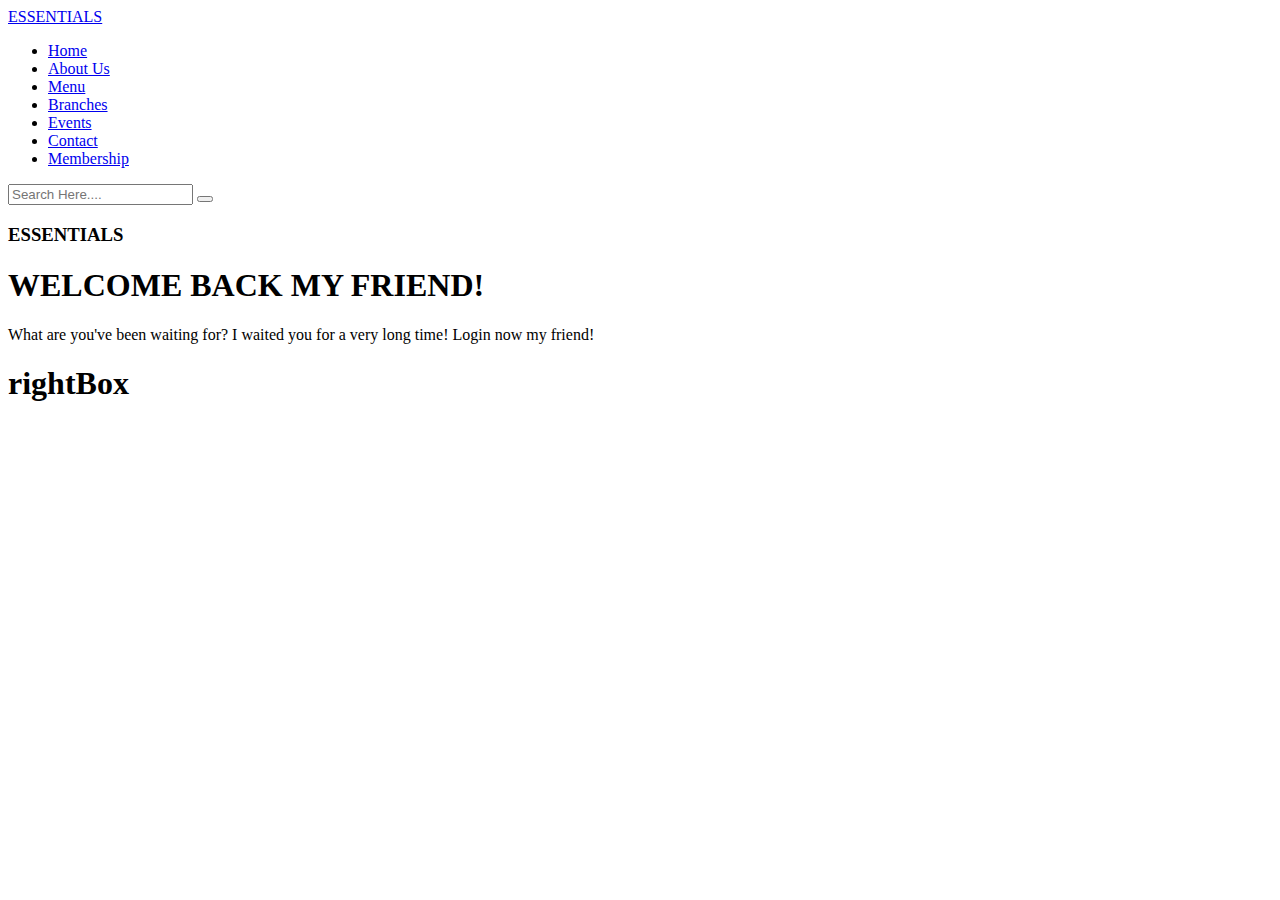
==== html/login.html @ cfe93875 "8th" ====
<!DOCTYPE html>
<html lang="en">
  <head>
    <head>
      <meta charset="UTF-8" />
      <meta http-equiv="X-UA-Compatible" content="IE=edge" />
      <meta name="viewport" content="width=device-width, initial-scale=1.0" />

      <!-- BEBAS FONT -->
      <link rel="preconnect" href="https://fonts.googleapis.com" />
      <link rel="preconnect" href="https://fonts.gstatic.com" crossorigin />
      <link
        href="https://fonts.googleapis.com/css2?family=Bebas+Neue&family=Big+Shoulders+Display:wght@500&display=swap"
        rel="stylesheet"
      />

      <!-- POPPINS FONT -->
      <link rel="preconnect" href="https://fonts.googleapis.com" />
      <link rel="preconnect" href="https://fonts.gstatic.com" crossorigin />
      <link
        href="https://fonts.googleapis.com/css2?family=Poppins:wght@300&display=swap"
        rel="stylesheet"
      />

      <!-- FONT AWESOME -->
      <link
        rel="stylesheet"
        href="https://use.fontawesome.com/releases/v5.15.1/css/all.css"
        integrity="sha384-vp86vTRFVJgpjF9jiIGPEEqYqlDwgyBgEF109VFjmqGmIY/Y4HV4d3Gp2irVfcrp"
        crossorigin="anonymous"
      />
      <!-- MAIN CSS -->
      <link rel="stylesheet" href="/ESSENTIALS/css/index.css" />

      <!-- 420 PX MOBLIE SIZES AND BELOW -->
      <link rel="stylesheet" href="/ESSENTIALS/css/query420.css" />

      <!-- 421 PX TO 767 PX MOBILE SIZES -->
      <link rel="stylesheet" href="/ESSENTIALS/css/query580.css" />

      <!-- 577 PX TO 768 PX DEVICE SIZES  -->
      <link rel="stylesheet" href="/ESSENTIALS/css/query768.css" />

      <!-- 769 PX TO 992 PX DEVICE SIZES -->
      <link rel="stylesheet" href="/ESSENTIALS/css/query992.css" />

      <!-- 993 PX TO 1226 PX DEVICE SIZES -->
      <link rel="stylesheet" href="/ESSENTIALS/css/query1226.css" />

      <title>Login</title>
    </head>
  </head>
  <body>
    <!-- MAIN HEADER -->
    <header id="mainHead">
      <div class="headContainer">
        <div class="headLogo">
          <a href="/ESSENTIALS/index.html">ESSENTIALS</a>
        </div>

        <ul>
          <li><a href="/ESSENTIALS/index.html">Home</a></li>
          <li><a href="#">About Us</a></li>
          <li><a href="/ESSENTIALS/html/menu.html">Menu</a></li>
          <li><a href="#">Branches</a></li>
          <li><a href="#">Events</a></li>
          <li><a href="#">Contact</a></li>
          <li><a href="/ESSENTIALS/html/login.html">Membership</a></li>
        </ul>
        <div class="search">
          <input type="text" placeholder="Search Here...." />
          <button><i class="fas fa-search"></i></button>
        </div>

        <i class="fas fa-bars" id="openHead"></i>
      </div>
    </header>

    <section class="login">
      <div class="container">
        <div class="mainBox">
          <div class="leftBox">
            <div class="leftLogo">
              <h3>ESSENTIALS</h3>
            </div>
            <div class="leftGreet">
              <h1>WELCOME BACK MY FRIEND!</h1>
            </div>
            <div class="leftSay">
              <p>
                What are you've been waiting for? I waited you for a very long
                time! Login now my friend!
              </p>
            </div>
          </div>
          <div class="rightBox">
            <h1>rightBox</h1>
          </div>
        </div>
      </div>
    </section>

    <script src="/ESSENTIALS/index.js"></script>
  </body>
</html>
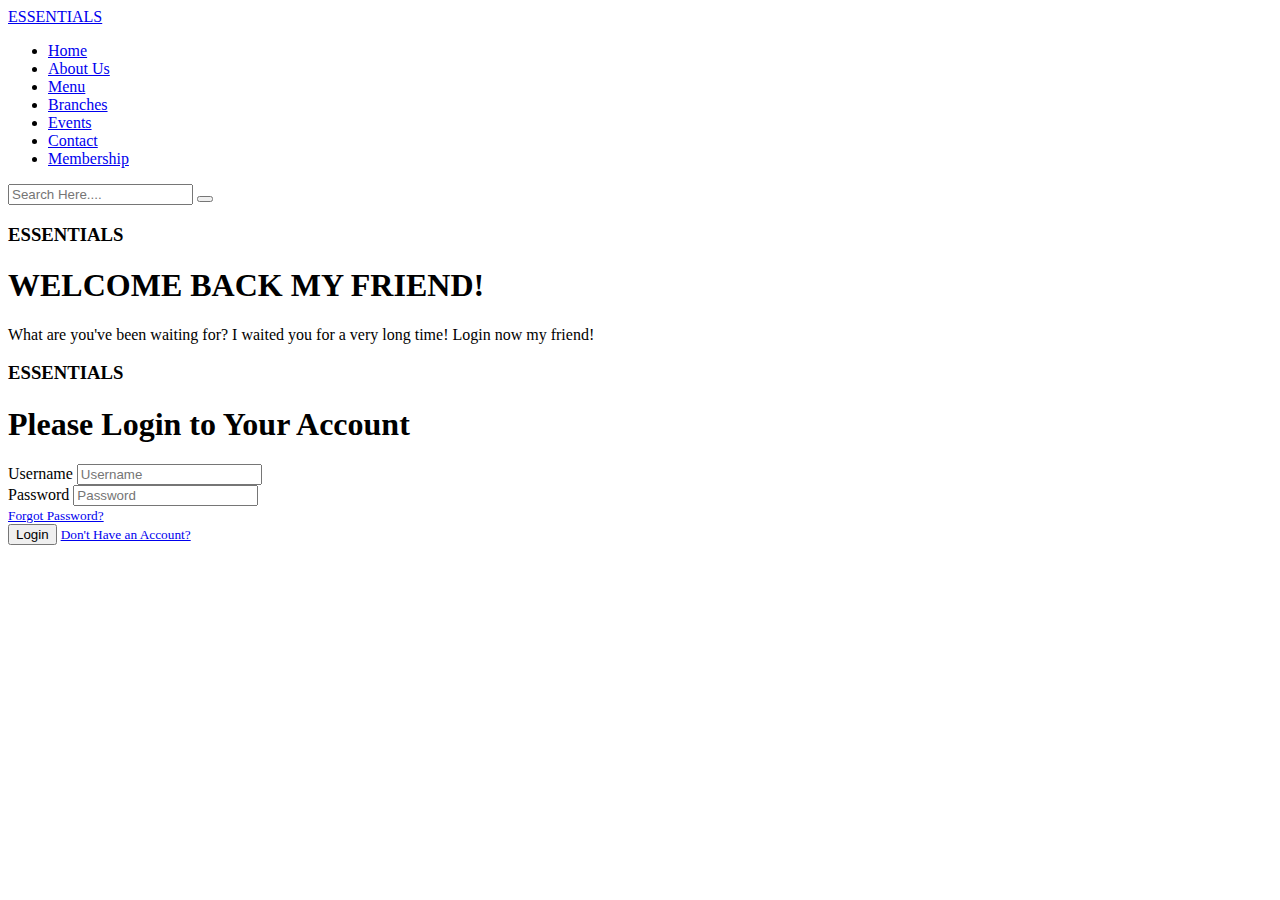
==== commit 55942afb: "9th" ====
--- a/html/login.html
+++ b/html/login.html
@@ -94,7 +94,29 @@
             </div>
           </div>
           <div class="rightBox">
-            <h1>rightBox</h1>
+            <div class="rightLogo">
+              <h3>ESSENTIALS</h3>
+            </div>
+            <div class="rightGreet">
+              <h1>Please Login to Your Account</h1>
+            </div>
+            <div class="loginBox">
+              <div class="loginUsername">
+                <label for="">Username</label>
+                <input type="text" placeholder="Username" />
+              </div>
+              <div class="loginPassword">
+                <label for="">Password</label>
+                <input type="password" name="" id="" placeholder="Password" />
+              </div>
+              <small id="forgot"><a href="#">Forgot Password?</a></small>
+              <div class="loginBtn">
+                <button>Login</button>
+                <small id="signup"
+                  ><a href="#">Don't Have an Account?</a>
+                </small>
+              </div>
+            </div>
           </div>
         </div>
       </div>
